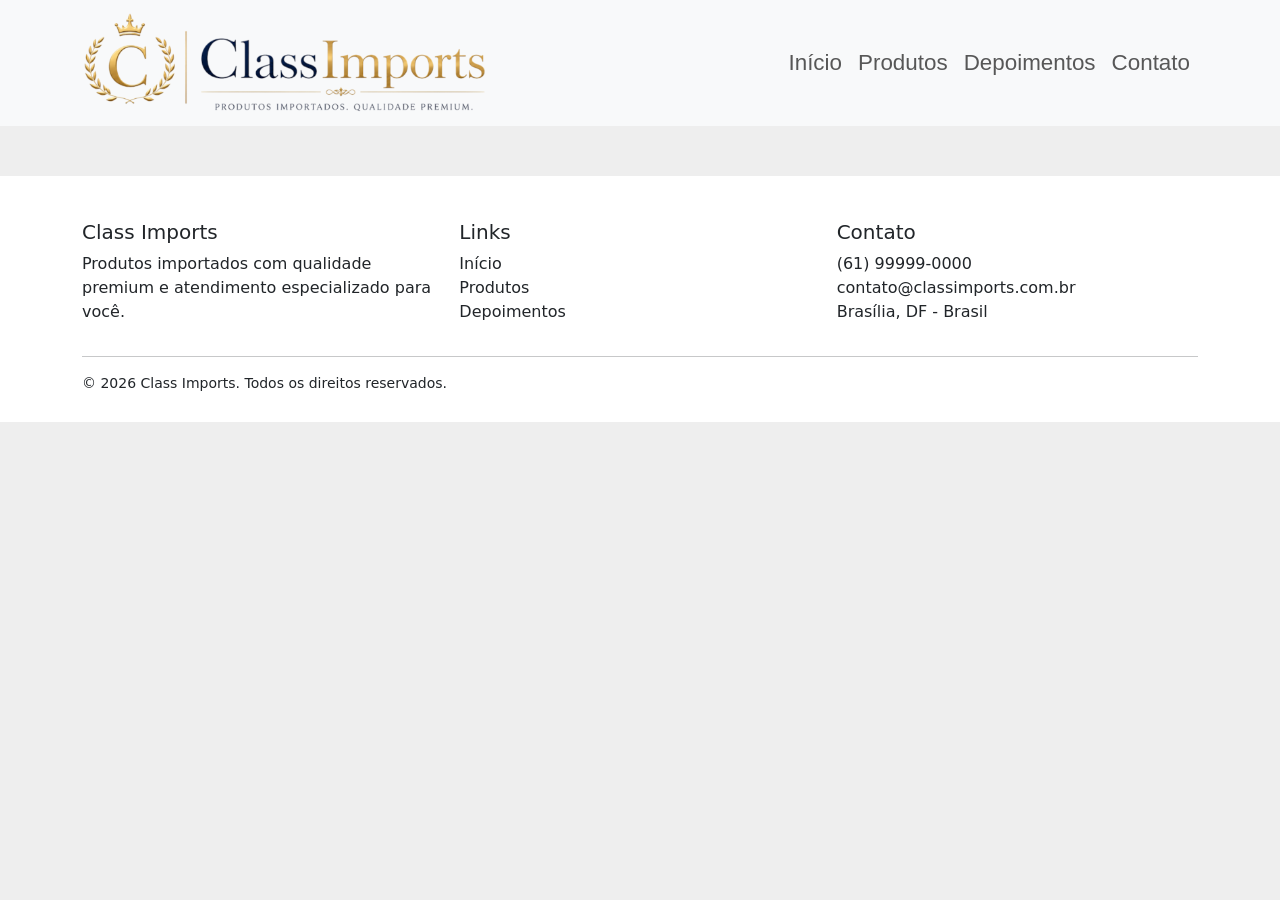
==== detalhes-produto.html @ d957049d "initial commit" ====
<!DOCTYPE html>
<html lang="en">

<head>
    <meta charset="UTF-8">
    <meta name="viewport" content="width=device-width, initial-scale=1.0">
    <link href="https://cdn.jsdelivr.net/npm/bootstrap@5.3.8/dist/css/bootstrap.min.css" rel="stylesheet"
        integrity="sha384-sRIl4kxILFvY47J16cr9ZwB07vP4J8+LH7qKQnuqkuIAvNWLzeN8tE5YBujZqJLB" crossorigin="anonymous">
    <link href="css/style.css" rel="stylesheet">
    <title>Bootstrap responsivo</title>
</head>

<body>
    <header>
        <nav class="navbar fixed-top navbar-expand-lg bg-body-tertiary">
            <section class="container">
                <a class="navbar-brand" href="index.html"><img class=logo src="img/ClassImports-logo-3.png"
                        alt="Logotipo Class Imports"></a>
                <button class="navbar-toggler" type="button" data-bs-toggle="collapse"
                    data-bs-target="#navbarSupportedContent" aria-controls="navbarSupportedContent"
                    aria-expanded="false" aria-label="Toggle navigation">
                    <span class="navbar-toggler-icon"></span>
                </button>
                <div class="collapse navbar-collapse" id="navbarSupportedContent">
                    <ul class="navbar-nav ms-auto mb-2 mb-lg-0">
                        <li class="nav-item">
                            <a class="nav-link navbar-link" href="index.html">Início</a>
                        </li>
                        <li class="nav-item">
                            <a class="nav-link navbar-link" href="index.html#produtos">Produtos</a>
                        </li>
                        <li class="nav-item">
                            <a class="nav-link navbar-link" href="index.html#depoimentos">Depoimentos</a>
                        </li>
                        <li class="nav-item">
                            <a class="nav-link navbar-link" href="index.html#contato">Contato</a>
                        </li>
                    </ul>
                </div>
            </section>
        </nav>
    </header>

    <body>

        <main class="container">
            <section class="produto-bloco" id="product-1">
                <section class="row align-items-center">
                    <section class="col-12 col-lg-4 mb-4 mb-lg-0">
                        <img src="img/poco-m8/poco-m8-1.png" alt="Xiami Poco M8 5G">
                    </section>
                    <section class="col-12 col-lg-8">
                        <h3>Smartphone Xiaomi Poco M8 5G</h3>
                        <ul>
                            <li>Processador Snapdragon 6 gen3 Octa-core 2.4GHz;</li>
                            <li>8 GB de memória RAM LPDDR4X;</li>
                            <li>256 GB de armazenamento UFS 2.2;</li>
                            <li>Bateria de 5520mAh;</li>
                            <li>Tela Amoled de 6.77";</li>
                            <li>Carregamento de 45W;</li>
                            <li>Câmera traseira de 50mpx;</li>
                            <li>Câmera selfie de 20mpx;</li>
                            <li>Sistema HyperOS 2.0;</li>
                            <li>550.000 pontos no benchmark Antutu.</li>
                        </ul>
                        <p class="price">R$ 1.399,90</p>
                      
                        <a href="index.html#products" class="btn btn-outline-secondary px-4">Voltar aos produtos</a>
                    </section>
                </section>
            </section>

            <section class="produto-bloco" id="product-2">
                <section class="row align-items-center">
                    <section class="col-12 col-lg-4 mb-4 mb-lg-0">
                        <img src="img/poco-x8-pro/poco-x8-pro-1.png" alt="Xiami Poco X8 Pro 5G"
                            class="imagem-principal">
                    </section>
                    <section class="col-12 col-lg-8">
                        <h3>Smartphone Xiaomi Poco X8 Pro 5G</h3>
                        <ul>
                            <li>Processador: Dimensity 8500 Ultra, octa-core, até 3,4 GHz</li>
                            <li>RAM: 8 GB ou 12 GB, LPDDR5</li>
                            <li>Armazenamento: 256 GB ou 512 GB, UFS 4.1</li>
                            <li>Bateria: 6.500 mAh</li>
                            <li>Tela: AMOLED, 6,59″</li>
                            <li>Carregamento: 100 W (+ 27 W reverso)</li>
                            <li>Câmera traseira: 50 MP + 8 MP</li>
                            <li>Câmera selfie: 20 MP</li>
                            <li>Sistema operacional: Android 16, HyperOS 3</li>
                            <li>AnTuTu (v11): ~1.990.000 a 2.280.000 (varia conforme fonte)</li>                        </ul>
                        <p class="price">R$ 2.399,90</p>
                      
                        <a href="index.html#products" class="btn btn-outline-secondary px-4">Voltar aos produtos</a>
                    </section>
                </section>
            </section>

            <section class="produto-bloco" id="product-3">
                <section class="row align-items-center">
                    <section class="col-12 col-lg-4 mb-4 mb-lg-0">
                        <img src="img/macbook-neo/macbook-neo-frente.png" alt="MacBook Neo"
                            class="imagem-principal">
                    </section>
                    <section class="col-12 col-lg-8">
                        <h3>Noteook Apple MacBook Neo</h3>
                        <ul>
                            <li>Processador: A18 Pro hexa-core, até 4,05 GHz</li>
                            <li>RAM: 8 GB LPDDR5X</li>
                            <li>Armazenamento: 256 GB NVMe</li>
                            <li>Bateria: 36,5 Wh</li>
                            <li>Tela: Liquid Retina Display, 13¨″</li>
                            <li>Carregamento: 20 W</li>
                            <li>Câmera: WebCam 1080p</li>
                            <li>WiFi 6e</li>
                            <li>Sistema operacional: MacOS Tahoe</li>
                            <li>AnTuTu (v11): ~1.700.000.</li>                        </ul>
                        <p class="price">R$ 4.399,90</p>
                      
                        <a href="index.html#products" class="btn btn-outline-secondary px-4">Voltar aos produtos</a>
                    </section>
                </section>
            </section>


            <section class="produto-bloco" id="product-4">
                <section class="row align-items-center">
                    <section class="col-12 col-lg-4 mb-4 mb-lg-0">
                        <img src="img/poco-m8-pro/poco-m8-pro-1.png" alt="Xiami Poco M8 Pro 5G"
                            class="imagem-principal">
                    </section>
                    <section class="col-12 col-lg-8">
                        <h3>Smartphone Xiaomi Poco M8 Pro 5G</h3>
                        <ul>
                            <li>Processador: Snapdragon 7s Gen 4, octa-core, até 2,7 GHz</li>
                            <li>RAM: 8 GB ou 12 GB, LPDDR4X</li>
                            <li>Armazenamento: 256 GB ou 512 GB, UFS 2.2</li>
                            <li>Bateria: 6.500 mAh (silício-carbono)</li>
                            <li>Tela: AMOLED, 6,83″</li>
                            <li>Carregamento: 100 W (+ 22,5 W reverso)</li>
                            <li>Câmera traseira: 50 MP + 8 MP</li>
                            <li>Câmera selfie: 32 MP</li>
                            <li>Sistema operacional: Android 16, HyperOS 2</li>
                            <li>AnTuTu (v11): ~875.000</li>
                        </ul>
                        <p class="price">R$ 2.199,90</p>
                      
                        <a href="index.html#products" class="btn btn-outline-secondary px-4">Voltar aos produtos</a>
                    </section>
                </section>
            </section>

            <section class="produto-bloco" id="product-5">
                <section class="row align-items-center">
                    <section class="col-12 col-lg-4 mb-4 mb-lg-0">
                        <img src="img/redmi-note-15/redmi-note-15-1.png" alt="Xiami Redmi Note 15 5G"
                            class="imagem-principal">
                    </section>
                    <section class="col-12 col-lg-8">
                        <h3>Smartphone Xiaomi Redmi Note 15 5G</h3>
                        <ul>
                            <li>Processador: Snapdragon 6 Gen 3, octa-core</li>
                            <li>RAM: 8 GB LPDDR4</li>
                            <li>Armazenamento: 256 GB UFS 2.2</li>
                            <li>Bateria: 5.520 mAh (silício-carbono)</li>
                            <li>Tela: AMOLED, 6,77″</li>
                            <li>Carregamento: 45 W</li>
                            <li>Câmera traseira: 108 MP (principal)</li>
                            <li>Câmera selfie: 20 MP</li>
                            <li>Sistema operacional: Android 15, HyperOS 2</li>
                            <li>AnTuTu (v11): ~840.000</li>
                        </ul>
                        <p class="price">R$ 1.549,90</p>
                      
                        <a href="index.html#products" class="btn btn-outline-secondary px-4">Voltar aos produtos</a>
                    </section>
                </section>
            </section>


            <section class="produto-bloco" id="product-6">
                <section class="row align-items-center">
                    <section class="col-12 col-lg-4 mb-4 mb-lg-0">
                        <img src="img/galaxy-a57/galaxy-a57-frente-verso.png" alt="Samsung Galaxy A57 5G"
                            class="imagem-principal">
                    </section>
                    <section class="col-12 col-lg-8">
                        <h3>Smartphone Samsung Galaxy A57 5G</h3>
                        <ul>
                            <li>Processador: Exynos 1680, octa-core, até 2,91 GHz</li>
                            <li>RAM: 8 GB ou 12 GB, LPDDR5X</li>
                            <li>Armazenamento: 256 GB UFS 3.1</li>
                            <li>Bateria: 5.000 mAh</li>
                            <li>Tela: Super AMOLED+, 6,7″</li>
                            <li>Carregamento: 45 W</li>
                            <li>Câmera traseira: 50 MP + 12 MP + 5 MP (triplo)</li>
                            <li>Câmera selfie: 12 MP</li>
                            <li>Sistema operacional: Android 16, One UI</li>
                            <li>AnTuTu (v11): ~1.120.000 a 1.390.000</li>
                        </ul> 
                        <p class="price">R$ 2.399,90</p>
                      
                        <a href="index.html#products" class="btn btn-outline-secondary px-4">Voltar aos produtos</a>
                    </section>
                </section>
            </section>

            <section class="produto-bloco" id="product-7">
                <section class="row align-items-center">
                    <section class="col-12 col-lg-4 mb-4 mb-lg-0">
                        <img src="img/iphone-17/iphone-17.png" alt="iPhone 17 5G"
                            class="imagem-principal">
                    </section>
                    <section class="col-12 col-lg-8">
                        <h3>Smartphone Apple iPhone 17 5G</h3>
                        <ul>
                            <li>Processador: Apple A19, 6 núcleos (2 alto desempenho + 4 eficientes), até 4,26 GHz</li>
                            <li>RAM: 8 GB</li>
                            <li>Armazenamento: 256 GB, NVMe (interno Apple)</li>
                            <li>Bateria: 3.692 mAh</li>
                            <li>Tela: Super Retina XDR (OLED), 6,3″</li>
                            <li>Carregamento: ~27 W (carrega 50% em 20 min)</li>
                            <li>Câmera traseira: 48 MP + 48 MP (Dual Fusion)</li>
                            <li>Câmera selfie: 18 MP (Center Stage)</li>
                            <li>Sistema operacional: iOS 26</li>
                            <li>AnTuTu (v11): ~2.240.000</li>
                        </ul>
                        <p class="price">R$ 4.999,90</p>
                      
                        <a href="index.html#products" class="btn btn-outline-secondary px-4">Voltar aos produtos</a>
                    </section>
                </section>
            </section>

            <section class="produto-bloco" id="product-8">
                <section class="row align-items-center">
                    <section class="col-12 col-lg-4 mb-4 mb-lg-0">
                        <img src="img/realme-14/realme-14.png" alt="smartphone Realme 14 5G"
                            class="imagem-principal">
                    </section>
                    <section class="col-12 col-lg-8">
                        <h3>Smartphone Realme 14 5G</h3>
                        <ul>
                            <li>Processador: Snapdragon 6 Gen 4, octa-core, até 2,3 GHz</li>
                            <li>RAM: 8 GB ou 12 GB (até 16 GB)</li>
                            <li>Armazenamento: 256 GB ou 512 GB, UFS</li>
                            <li>Bateria: 6.000 mAh</li>
                            <li>Tela: AMOLED, 6,67″</li>
                            <li>Carregamento: 45 W (SUPERVOOC)</li>
                            <li>Câmera traseira: 50 MP + 2 MP</li>
                            <li>Câmera selfie: 16 MP</li>
                            <li>Sistema operacional: Android 15, Realme UI 6.0</li>
                            <li>AnTuTu (v11): ~870.000 a 970.000</li>
                        </ul>
                        <p class="price">R$ 1.899,90</p>
                      
                        <a href="index.html#products" class="btn btn-outline-secondary px-4">Voltar aos produtos</a>
                    </section>
                </section>
            </section>


        </main>
    </body>
    <footer>
        <section class="container">
            <section class="row  g-2 g-lg-3">
                <section class="col-12 col-md-6 col-lg-4">
                    <h5>Class Imports</h5>
                    <p>Produtos importados com qualidade premium e atendimento especializado para você.</p>
                </section>
                <section class="col-12 col-md-6 col-lg-4">
                    <h5>Links</h5>
                    <ul class="list-unstyled">
                        <li><a class="nav-link" href="index.html">Início</a></li>
                        <li><a class="nav-link" href="index.html#products">Produtos</a></li>
                        <li><a class="nav-link" href="index.html#reviews">Depoimentos</a></li>
                    </ul>
                </section>
                <section class="col-12 col-md-6 col-lg-4">
                    <h5>Contato</h5>
                    <ul class="list-unstyled">
                        <li> (61) 99999-0000</li>
                        <li> contato@classimports.com.br</li>
                        <li> Brasília, DF - Brasil</li>
                    </ul>
                </section>
            </section>
            <section class="copyright">
                <hr>&copy; 2026 Class Imports. Todos os direitos reservados.
            </section>
        </section>
    </footer>
    <script src="https://cdn.jsdelivr.net/npm/bootstrap@5.3.8/dist/js/bootstrap.bundle.min.js"
        integrity="sha384-FKyoEForCGlyvwx9Hj09JcYn3nv7wiPVlz7YYwJrWVcXK/BmnVDxM+D2scQbITxI"
        crossorigin="anonymous"></script>
</body>

</html>
---- css/style.css ----
*{
    box-sizing:
    border-box;
    margin:0;
    padding:0;
}



h2{
    text-align: center;
    font-weight: bold;
    color: #0a1f44;
}

h3{
    font-weight: bold;
    color: #0a1f44;
}


h4{
    font-weight: 700;
    font-style: normal;
    font-size: 16px;
    text-align: end;
}

.logo{
    height: 5em;
}

.navbar-link{
    font-weight: 500;
    font-family:Verdana, Geneva, Tahoma, sans-serif;
    font-size: 1.4rem;
}

body{
    padding-top: 7em;
    background-color: #EEEEEE;
}

main{
    padding-top: 2em;
    background-color: #EEEEEE;
    padding-bottom: 2em;
}


img {
    width: 100%;
}

.showroom{
    padding-bottom: 2em;
}

.row{
    padding-top: 1em;
}

.card{
    border-top: 1em;
    border-style: hidden;   
    border-radius: 12px;
    padding: 20px;
    background-color: #EEEEEE;
    box-shadow: rgba(0, 0, 0, 0.3) 0px 19px 38px, rgba(0, 0, 0, 0.22) 0px 15px 12px;
    height: 100%;
}

.card-body{
    border-top: 1em;
}

.img-container{
    vertical-align: middle;
    padding-bottom: 1em;
    height: 100%;
}


.product-name{
    height: 15%;
}

.review-card{
    padding: 25px;
    background-color: #faf8f3;
    font-size: 16px;
    font-style: italic;
    border: none;
    border-radius: 14px;
    height: 100%;
    box-shadow: 0 4px 14px rgba(10,31,68,0.06);  
}

.review-text{
    height: 80%;
}

.price{
    font-weight: bold;
    font-size: 2rem;
}


footer{
    background-color: white;
    border-top: 1 px solid #AAAAAA;
    padding: 28px 0;

}

.copyright{
    font-size: 14px;
    border-top: 2 px solid #777777;

}


.btn-detalhes {
  background-color: #c9a14a;;
  color: #fff;
  border: none;
  font-weight: 600;
  border-radius: 30px;
  padding: 9px 0;
  text-align: center;
  text-decoration: none;
} 


.produto-bloco {
  display: none;
  border: 2px solid var(--cor-dourado);
  border-radius: 16px;
  padding: 25px;
  margin-bottom: 25px;
  background-color: #fff;
  box-shadow: 0 10px 28px rgba(10,31,68,0.15);
}

.produto-bloco:target {
  display: block;
}
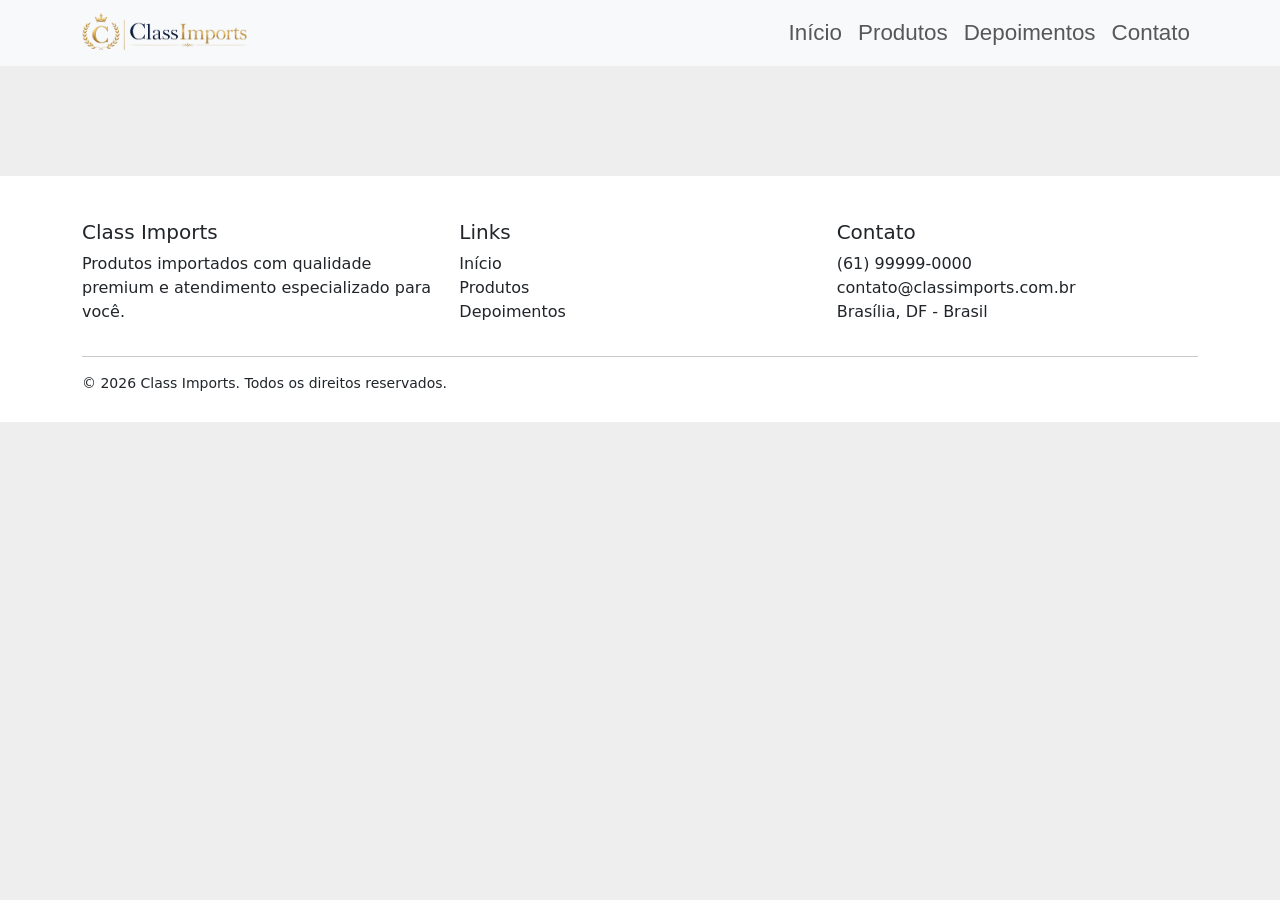
==== commit 91dc40e6: "correcoes" ====
--- a/detalhes-produto.html
+++ b/detalhes-produto.html
@@ -27,22 +27,20 @@
                             <a class="nav-link navbar-link" href="index.html">Início</a>
                         </li>
                         <li class="nav-item">
-                            <a class="nav-link navbar-link" href="index.html#produtos">Produtos</a>
-                        </li>
-                        <li class="nav-item">
-                            <a class="nav-link navbar-link" href="index.html#depoimentos">Depoimentos</a>
-                        </li>
-                        <li class="nav-item">
-                            <a class="nav-link navbar-link" href="index.html#contato">Contato</a>
+                            <a class="nav-link navbar-link" href="index.html#products">Produtos</a>
+                        </li>
+                        <li class="nav-item">
+                            <a class="nav-link navbar-link" href="index.html#reviews">Depoimentos</a>
+                        </li>
+                        <li class="nav-item">
+                            <a class="nav-link navbar-link" href="index.html#contact">Contato</a>
                         </li>
                     </ul>
                 </div>
             </section>
         </nav>
     </header>
-
     <body>
-
         <main class="container">
             <section class="produto-bloco" id="product-1">
                 <section class="row align-items-center">
@@ -122,7 +120,6 @@
                 </section>
             </section>
 
-
             <section class="produto-bloco" id="product-4">
                 <section class="row align-items-center">
                     <section class="col-12 col-lg-4 mb-4 mb-lg-0">
@@ -176,7 +173,6 @@
                     </section>
                 </section>
             </section>
-
 
             <section class="produto-bloco" id="product-6">
                 <section class="row align-items-center">
@@ -198,8 +194,7 @@
                             <li>Sistema operacional: Android 16, One UI</li>
                             <li>AnTuTu (v11): ~1.120.000 a 1.390.000</li>
                         </ul> 
-                        <p class="price">R$ 2.399,90</p>
-                      
+                        <p class="price">R$ 2.399,90</p>          
                         <a href="index.html#products" class="btn btn-outline-secondary px-4">Voltar aos produtos</a>
                     </section>
                 </section>
@@ -253,13 +248,10 @@
                             <li>AnTuTu (v11): ~870.000 a 970.000</li>
                         </ul>
                         <p class="price">R$ 1.899,90</p>
-                      
-                        <a href="index.html#products" class="btn btn-outline-secondary px-4">Voltar aos produtos</a>
-                    </section>
-                </section>
-            </section>
-
-
+                        <a href="index.html#products" class="btn btn-outline-secondary px-4">Voltar aos produtos</a>
+                    </section>
+                </section>
+            </section>
         </main>
     </body>
     <footer>
--- a/css/style.css
+++ b/css/style.css
@@ -27,7 +27,7 @@
 }
 
 .logo{
-    height: 5em;
+    height: 2em;
 }
 
 .navbar-link{
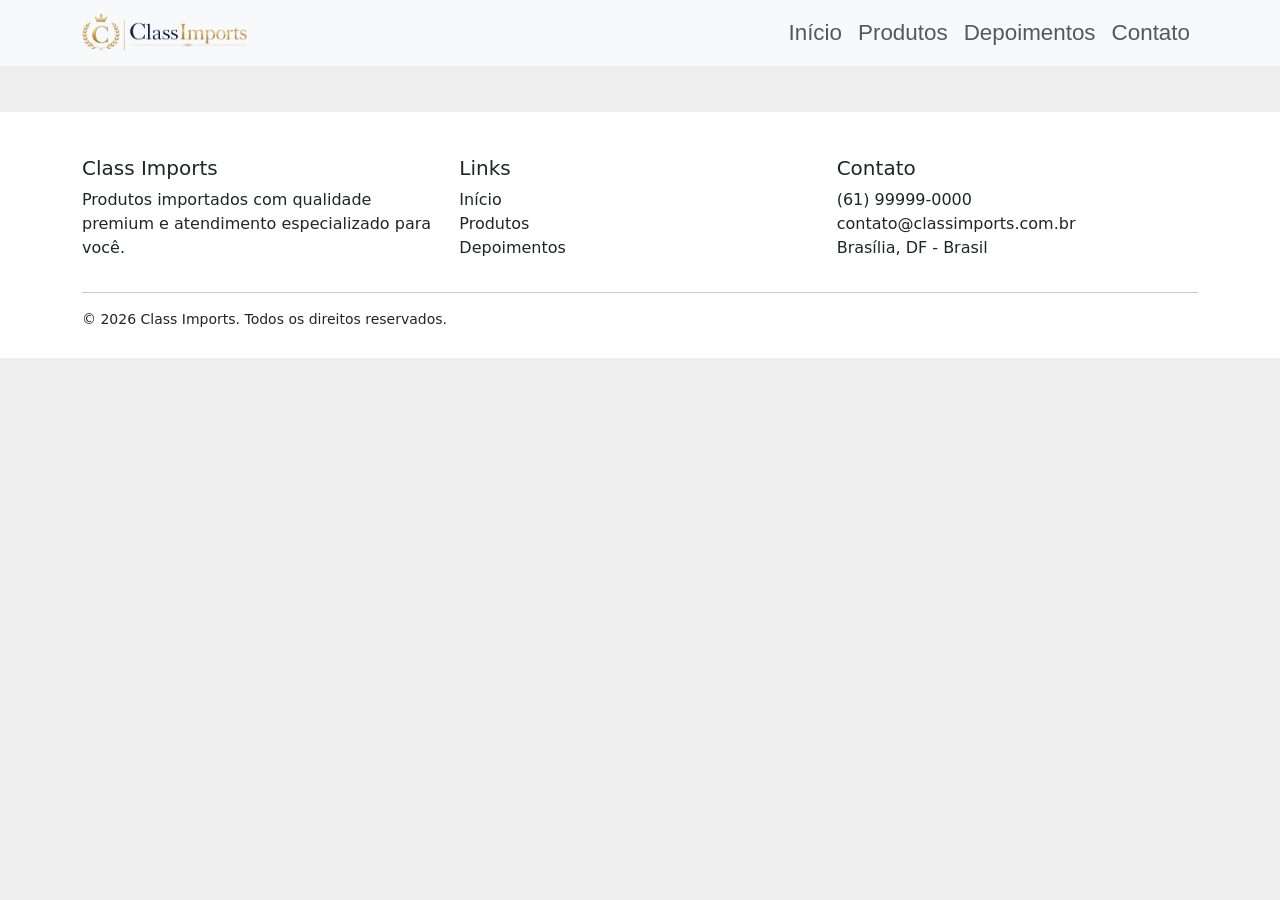
==== commit 2b5bca70: "correcoes detalhe-produto" ====
--- a/detalhes-produto.html
+++ b/detalhes-produto.html
@@ -40,14 +40,15 @@
             </section>
         </nav>
     </header>
+
     <body>
         <main class="container">
             <section class="produto-bloco" id="product-1">
                 <section class="row align-items-center">
-                    <section class="col-12 col-lg-4 mb-4 mb-lg-0">
+                    <div class="col-12 col-lg-4 mb-4 mb-lg-0">
                         <img src="img/poco-m8/poco-m8-1.png" alt="Xiami Poco M8 5G">
-                    </section>
-                    <section class="col-12 col-lg-8">
+                    </div>
+                    <article class="col-12 col-lg-8">
                         <h3>Smartphone Xiaomi Poco M8 5G</h3>
                         <ul>
                             <li>Processador Snapdragon 6 gen3 Octa-core 2.4GHz;</li>
@@ -62,19 +63,19 @@
                             <li>550.000 pontos no benchmark Antutu.</li>
                         </ul>
                         <p class="price">R$ 1.399,90</p>
-                      
-                        <a href="index.html#products" class="btn btn-outline-secondary px-4">Voltar aos produtos</a>
-                    </section>
+
+                        <a href="index.html#products" class="btn btn-outline-secondary px-4">Voltar aos produtos</a>
+                    </article>
                 </section>
             </section>
 
             <section class="produto-bloco" id="product-2">
                 <section class="row align-items-center">
-                    <section class="col-12 col-lg-4 mb-4 mb-lg-0">
+                    <div class="col-12 col-lg-4 mb-4 mb-lg-0">
                         <img src="img/poco-x8-pro/poco-x8-pro-1.png" alt="Xiami Poco X8 Pro 5G"
                             class="imagem-principal">
-                    </section>
-                    <section class="col-12 col-lg-8">
+                    </div>
+                    <article class="col-12 col-lg-8">
                         <h3>Smartphone Xiaomi Poco X8 Pro 5G</h3>
                         <ul>
                             <li>Processador: Dimensity 8500 Ultra, octa-core, até 3,4 GHz</li>
@@ -86,22 +87,22 @@
                             <li>Câmera traseira: 50 MP + 8 MP</li>
                             <li>Câmera selfie: 20 MP</li>
                             <li>Sistema operacional: Android 16, HyperOS 3</li>
-                            <li>AnTuTu (v11): ~1.990.000 a 2.280.000 (varia conforme fonte)</li>                        </ul>
+                            <li>AnTuTu (v11): ~1.990.000 a 2.280.000 (varia conforme fonte)</li>
+                        </ul>
                         <p class="price">R$ 2.399,90</p>
-                      
-                        <a href="index.html#products" class="btn btn-outline-secondary px-4">Voltar aos produtos</a>
-                    </section>
+
+                        <a href="index.html#products" class="btn btn-outline-secondary px-4">Voltar aos produtos</a>
+                    </article>
                 </section>
             </section>
 
             <section class="produto-bloco" id="product-3">
                 <section class="row align-items-center">
-                    <section class="col-12 col-lg-4 mb-4 mb-lg-0">
-                        <img src="img/macbook-neo/macbook-neo-frente.png" alt="MacBook Neo"
-                            class="imagem-principal">
-                    </section>
-                    <section class="col-12 col-lg-8">
-                        <h3>Noteook Apple MacBook Neo</h3>
+                    <div class="col-12 col-lg-4 mb-4 mb-lg-0">
+                        <img src="img/macbook-neo/macbook-neo-frente.png" alt="MacBook Neo" class="imagem-principal">
+                    </div>
+                    <article class="col-12 col-lg-8">
+                        <h3>Notebook Apple MacBook Neo</h3>
                         <ul>
                             <li>Processador: A18 Pro hexa-core, até 4,05 GHz</li>
                             <li>RAM: 8 GB LPDDR5X</li>
@@ -112,21 +113,22 @@
                             <li>Câmera: WebCam 1080p</li>
                             <li>WiFi 6e</li>
                             <li>Sistema operacional: MacOS Tahoe</li>
-                            <li>AnTuTu (v11): ~1.700.000.</li>                        </ul>
+                            <li>AnTuTu (v11): ~1.700.000.</li>
+                        </ul>
                         <p class="price">R$ 4.399,90</p>
-                      
-                        <a href="index.html#products" class="btn btn-outline-secondary px-4">Voltar aos produtos</a>
-                    </section>
+
+                        <a href="index.html#products" class="btn btn-outline-secondary px-4">Voltar aos produtos</a>
+                    </article>
                 </section>
             </section>
 
             <section class="produto-bloco" id="product-4">
                 <section class="row align-items-center">
-                    <section class="col-12 col-lg-4 mb-4 mb-lg-0">
+                    <div class="col-12 col-lg-4 mb-4 mb-lg-0">
                         <img src="img/poco-m8-pro/poco-m8-pro-1.png" alt="Xiami Poco M8 Pro 5G"
                             class="imagem-principal">
-                    </section>
-                    <section class="col-12 col-lg-8">
+                    </div>
+                    <article class="col-12 col-lg-8">
                         <h3>Smartphone Xiaomi Poco M8 Pro 5G</h3>
                         <ul>
                             <li>Processador: Snapdragon 7s Gen 4, octa-core, até 2,7 GHz</li>
@@ -141,19 +143,19 @@
                             <li>AnTuTu (v11): ~875.000</li>
                         </ul>
                         <p class="price">R$ 2.199,90</p>
-                      
-                        <a href="index.html#products" class="btn btn-outline-secondary px-4">Voltar aos produtos</a>
-                    </section>
+
+                        <a href="index.html#products" class="btn btn-outline-secondary px-4">Voltar aos produtos</a>
+                    </article>
                 </section>
             </section>
 
             <section class="produto-bloco" id="product-5">
                 <section class="row align-items-center">
-                    <section class="col-12 col-lg-4 mb-4 mb-lg-0">
+                    <div class="col-12 col-lg-4 mb-4 mb-lg-0">
                         <img src="img/redmi-note-15/redmi-note-15-1.png" alt="Xiami Redmi Note 15 5G"
                             class="imagem-principal">
-                    </section>
-                    <section class="col-12 col-lg-8">
+                    </div>
+                    <article class="col-12 col-lg-8">
                         <h3>Smartphone Xiaomi Redmi Note 15 5G</h3>
                         <ul>
                             <li>Processador: Snapdragon 6 Gen 3, octa-core</li>
@@ -168,19 +170,19 @@
                             <li>AnTuTu (v11): ~840.000</li>
                         </ul>
                         <p class="price">R$ 1.549,90</p>
-                      
-                        <a href="index.html#products" class="btn btn-outline-secondary px-4">Voltar aos produtos</a>
-                    </section>
+
+                        <a href="index.html#products" class="btn btn-outline-secondary px-4">Voltar aos produtos</a>
+                    </article>
                 </section>
             </section>
 
             <section class="produto-bloco" id="product-6">
                 <section class="row align-items-center">
-                    <section class="col-12 col-lg-4 mb-4 mb-lg-0">
+                    <div class="col-12 col-lg-4 mb-4 mb-lg-0">
                         <img src="img/galaxy-a57/galaxy-a57-frente-verso.png" alt="Samsung Galaxy A57 5G"
                             class="imagem-principal">
-                    </section>
-                    <section class="col-12 col-lg-8">
+                    </div>
+                    <article class="col-12 col-lg-8">
                         <h3>Smartphone Samsung Galaxy A57 5G</h3>
                         <ul>
                             <li>Processador: Exynos 1680, octa-core, até 2,91 GHz</li>
@@ -193,20 +195,19 @@
                             <li>Câmera selfie: 12 MP</li>
                             <li>Sistema operacional: Android 16, One UI</li>
                             <li>AnTuTu (v11): ~1.120.000 a 1.390.000</li>
-                        </ul> 
-                        <p class="price">R$ 2.399,90</p>          
-                        <a href="index.html#products" class="btn btn-outline-secondary px-4">Voltar aos produtos</a>
-                    </section>
+                        </ul>
+                        <p class="price">R$ 2.399,90</p>
+                        <a href="index.html#products" class="btn btn-outline-secondary px-4">Voltar aos produtos</a>
+                    </article>
                 </section>
             </section>
 
             <section class="produto-bloco" id="product-7">
                 <section class="row align-items-center">
-                    <section class="col-12 col-lg-4 mb-4 mb-lg-0">
-                        <img src="img/iphone-17/iphone-17.png" alt="iPhone 17 5G"
-                            class="imagem-principal">
-                    </section>
-                    <section class="col-12 col-lg-8">
+                    <div class="col-12 col-lg-4 mb-4 mb-lg-0">
+                        <img src="img/iphone-17/iphone-17.png" alt="iPhone 17 5G" class="imagem-principal">
+                    </div>
+                    <article class="col-12 col-lg-8">
                         <h3>Smartphone Apple iPhone 17 5G</h3>
                         <ul>
                             <li>Processador: Apple A19, 6 núcleos (2 alto desempenho + 4 eficientes), até 4,26 GHz</li>
@@ -221,19 +222,18 @@
                             <li>AnTuTu (v11): ~2.240.000</li>
                         </ul>
                         <p class="price">R$ 4.999,90</p>
-                      
-                        <a href="index.html#products" class="btn btn-outline-secondary px-4">Voltar aos produtos</a>
-                    </section>
+
+                        <a href="index.html#products" class="btn btn-outline-secondary px-4">Voltar aos produtos</a>
+                    </article>
                 </section>
             </section>
 
             <section class="produto-bloco" id="product-8">
                 <section class="row align-items-center">
-                    <section class="col-12 col-lg-4 mb-4 mb-lg-0">
-                        <img src="img/realme-14/realme-14.png" alt="smartphone Realme 14 5G"
-                            class="imagem-principal">
-                    </section>
-                    <section class="col-12 col-lg-8">
+                    <div class="col-12 col-lg-4 mb-4 mb-lg-0">
+                        <img src="img/realme-14/realme-14.png" alt="smartphone Realme 14 5G" class="imagem-principal">
+                    </div>
+                    <article class="col-12 col-lg-8">
                         <h3>Smartphone Realme 14 5G</h3>
                         <ul>
                             <li>Processador: Snapdragon 6 Gen 4, octa-core, até 2,3 GHz</li>
@@ -249,7 +249,7 @@
                         </ul>
                         <p class="price">R$ 1.899,90</p>
                         <a href="index.html#products" class="btn btn-outline-secondary px-4">Voltar aos produtos</a>
-                    </section>
+                    </article>
                 </section>
             </section>
         </main>
@@ -288,6 +288,4 @@
         crossorigin="anonymous"></script>
 </body>
 
-</html>
-
-
+</html>
--- a/css/style.css
+++ b/css/style.css
@@ -37,7 +37,7 @@
 }
 
 body{
-    padding-top: 7em;
+    padding-top: 3em;
     background-color: #EEEEEE;
 }
 
